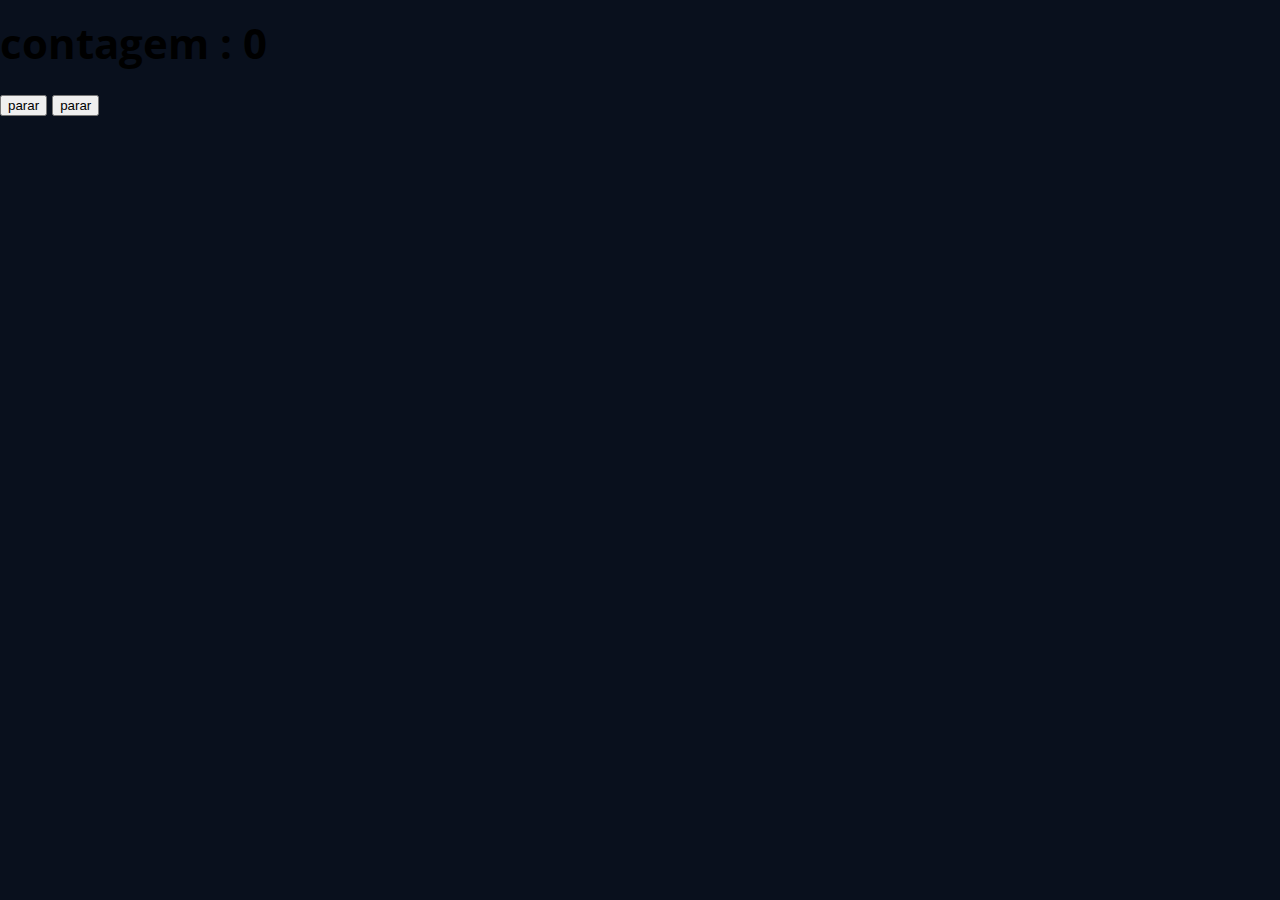
==== aula 47/index.html @ b755111a "." ====
<!DOCTYPE html>
<html lang="pt-BR">

<head>
  <meta charset="UTF-8">
  <meta name="viewport" content="width=device-width, initial-scale=1.0">
  <meta http-equiv="X-UA-Compatible" content="ie=edge">
  <title>Modelo</title>
  <link rel="stylesheet" href="./assets/css/style.css">
</head>

<body>

  <h1 id="cont">0</h1>

  <button type="button" id="btn">parar</button>
  <button type="button" id="btn2">parar</button>

  <script src="./assets/js/main.js"></script>
</body>

</html>
---- aula 47/assets/css/style.css ----
@import url('https://fonts.googleapis.com/css?family=Open+Sans:400,700&display=swap');
:root {
  --primary-color: #09101D;
  --secund-color: #2D4B74;
}

* {
  box-sizing: border-box;
  outline: 0;
}

body {
  margin: 0;
  padding: 0;
  background: var(--primary-color);
  font-family: 'Open sans', sans-serif;
  font-size: 1.3em;
  line-height: 1.5em;
}

.container {
  max-width: 640px;
  margin: 50px auto;
  background: var(--secund-color);
  color: white;
  padding: 20px;
  border-radius: 10px;
}

form input, form label, form button {
  display: block;
  width: 100%;
  margin-bottom: 10px;
}

form input {
  font-size: 24px;
  height: 50px;
  padding: 0 20px;
}

form input:focus {
  outline: 1px solid var(--primary-color);
}

form button {
  border: none;
  background: var(--primary-color);
  color: #fff;
  font-size: 18px;
  font-weight: 700;
  height: 50px;
  cursor: pointer;
  margin-top: 30px;
}

form button:hover {
  background: var(--primary-color);
}

.paragrafo-resultado{
  background-color: rgb(83, 216, 101);
  padding: 10px 20px ;
}

.bad{
  background-color: rgba(201, 62, 62, 0.993);
  padding: 10px 20px ;
}
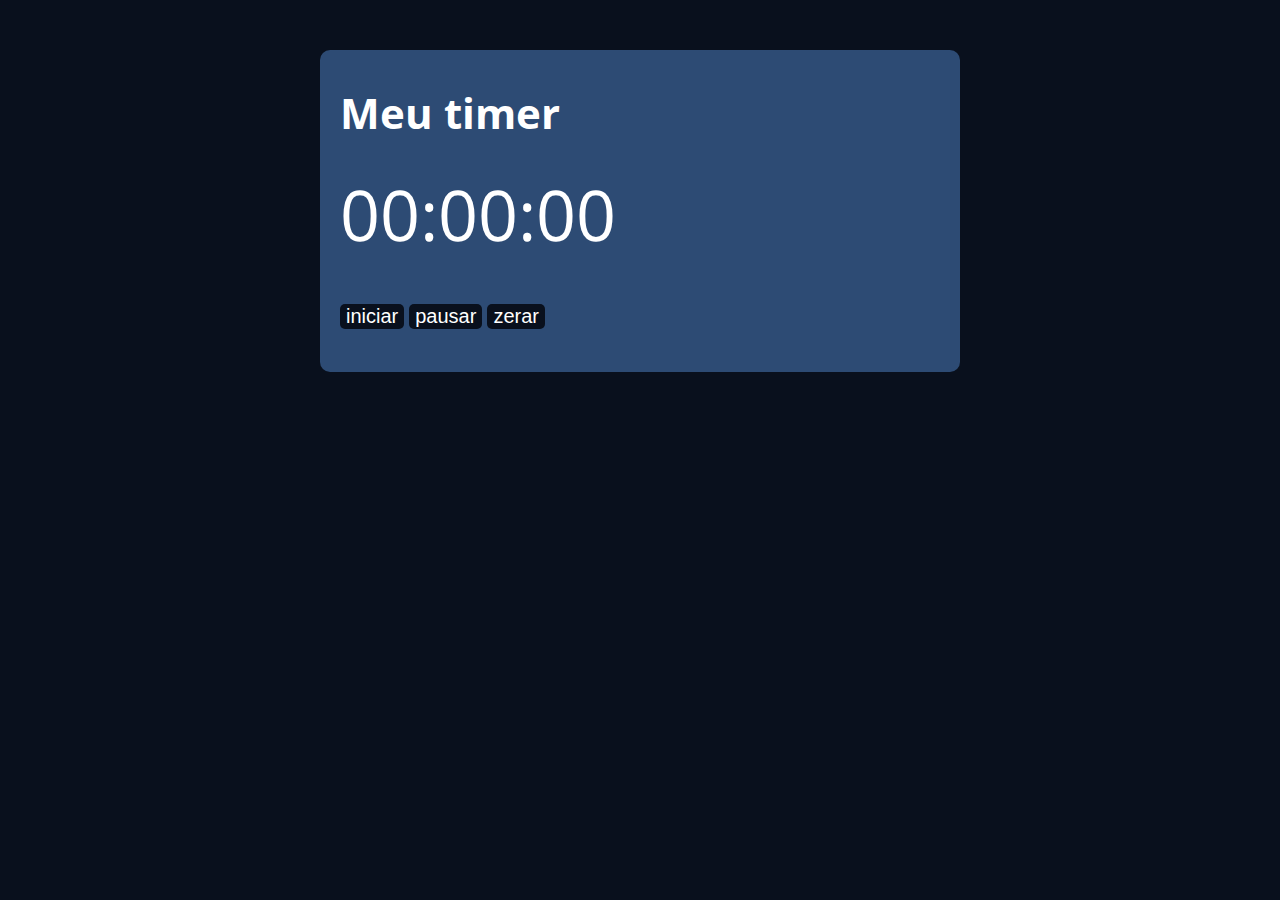
==== commit 35983d1e: "." ====
--- a/aula 47/index.html
+++ b/aula 47/index.html
@@ -11,11 +11,16 @@
 
 <body>
 
-  <h1 id="cont">0</h1>
+  <section class="container">
+    <h1>Meu timer</h1>
 
-  <button type="button" id="btn">parar</button>
-  <button type="button" id="btn2">parar</button>
+    <p class="relogio">00:00:00</p>
 
+    <p>
+      <button class="iniciar">iniciar</button>
+      <button class="pausar">pausar</button>
+      <button class="zerar">zerar</button>
+    </p>
   <script src="./assets/js/main.js"></script>
 </body>
 
--- a/aula 47/assets/css/style.css
+++ b/aula 47/assets/css/style.css
@@ -58,12 +58,19 @@
   background: var(--primary-color);
 }
 
-.paragrafo-resultado{
-  background-color: rgb(83, 216, 101);
-  padding: 10px 20px ;
+.relogio{
+  font-size: 70px;
 }
 
-.bad{
-  background-color: rgba(201, 62, 62, 0.993);
-  padding: 10px 20px ;
+button{
+  font-size: 20px;
+  border-radius: 5px;
+  border: none;
+  background-color: #09101D;
+  color: white;
 }
+
+.pausado{
+  color: red;
+
+}